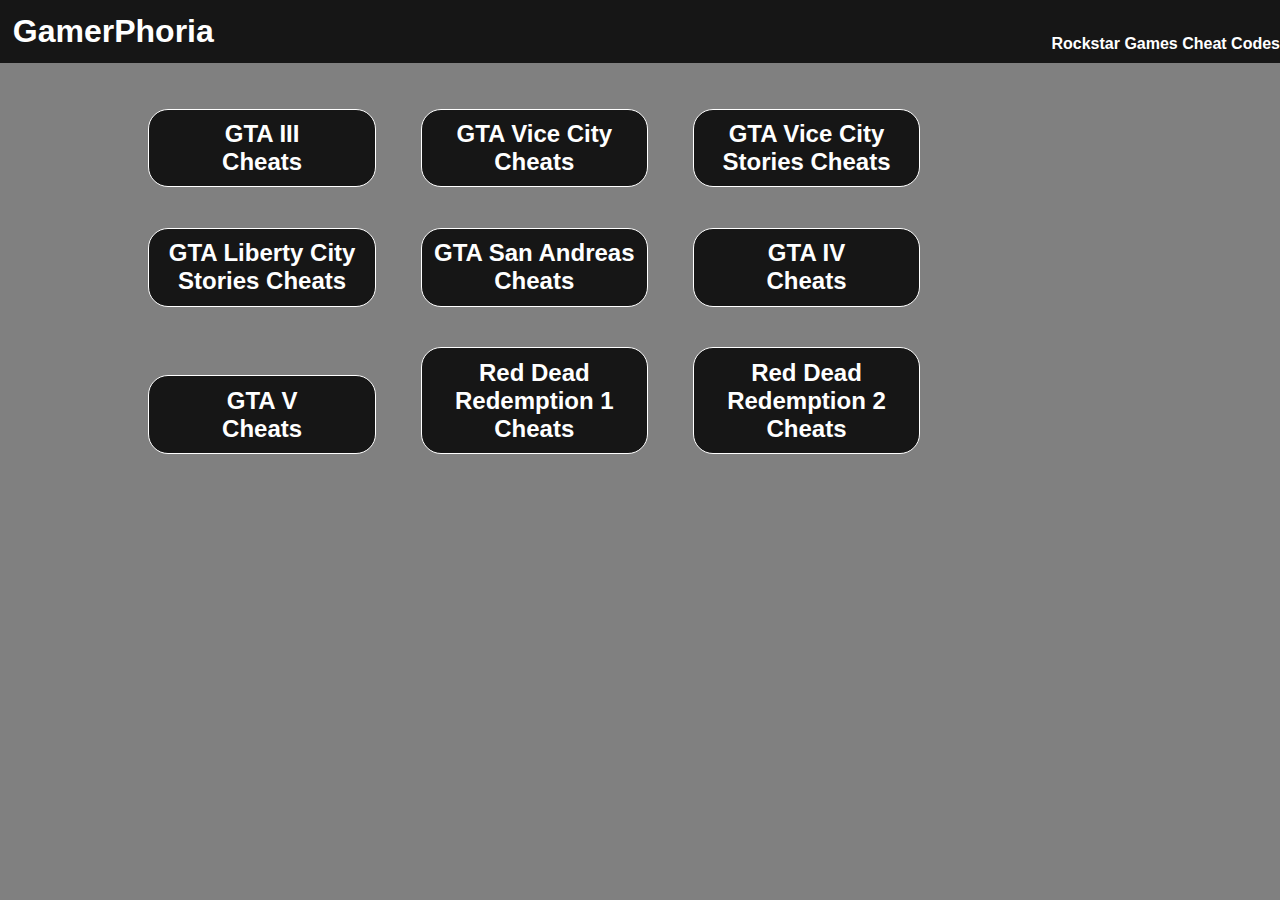
==== index.html @ 836417a6 "Add files via upload" ====
<!DOCTYPE html>
<html lang="en" dir="ltr">
  <head>
    <meta charset="utf-8" description="Provides all cheats and walkthrough for games in a easy to view and simplified manner for mobile and desktop view">

    <!-- Bootstrap link -->
    <link href="https://cdn.jsdelivr.net/npm/bootstrap@5.0.1/dist/css/bootstrap.min.css" rel="stylesheet" integrity="sha384-+0n0xVW2eSR5OomGNYDnhzAbDsOXxcvSN1TPprVMTNDbiYZCxYbOOl7+AMvyTG2x" crossorigin="anonymous">

<!-- fontawesome link -->
<link rel="stylesheet" href="https://pro.fontawesome.com/releases/v5.10.0/css/all.css" integrity="sha384-AYmEC3Yw5cVb3ZcuHtOA93w35dYTsvhLPVnYs9eStHfGJvOvKxVfELGroGkvsg+p" crossorigin="anonymous"/>

<!-- Link to my stylsheet -->
      <link rel="stylesheet" href="styles.css">

      <!-- for later use when you have a icon -->
      <link rel="icon" href="favicon.ico">

      <!-- Bootstrap Scripts for navigation animation -->
        <script src="https://code.jquery.com/jquery-3.2.1.slim.min.js" integrity="sha384-KJ3o2DKtIkvYIK3UENzmM7KCkRr/rE9/Qpg6aAZGJwFDMVNA/GpGFF93hXpG5KkN" crossorigin="anonymous"></script>
      <script src="https://cdnjs.cloudflare.com/ajax/libs/popper.js/1.12.9/umd/popper.min.js" integrity="sha384-ApNbgh9B+Y1QKtv3Rn7W3mgPxhU9K/ScQsAP7hUibX39j7fakFPskvXusvfa0b4Q" crossorigin="anonymous"></script>
      <script src="https://maxcdn.bootstrapcdn.com/bootstrap/4.0.0/js/bootstrap.min.js" integrity="sha384-JZR6Spejh4U02d8jOt6vLEHfe/JQGiRRSQQxSfFWpi1MquVdAyjUar5+76PVCmYl" crossorigin="anonymous"></script>



    <title>GamerPhoria</title>
  </head>
      <body>



          <div class="mainnav">
              <div class="logodiv">
                  <a href="#">GamerPhoria</a>
              </div>

              <div class="pagelogodiv">
                  <p>Rockstar Games Cheat Codes</p>
              </div>


          </div>

          <div class="pagelogodivmobile">
            <p>Rockstar Games Cheat Codes</p>
          </div>
          <div class="maindiv">
            <div class="mainpagegrid">
              <a href="#">GTA III <br>Cheats</a>
            </div>
            <div class="mainpagegrid">
              <a href="#">GTA Vice City Cheats</a>
            </div>
            <div class="mainpagegrid">
              <a href="#">GTA Vice City Stories Cheats</a>
            </div>
            <div class="mainpagegrid">
              <a href="#">GTA Liberty City Stories Cheats</a>
            </div>
            <div class="mainpagegrid">
              <a href="gtasancheats.html">GTA San Andreas Cheats</a>
            </div>
            <div class="mainpagegrid">
              <a href="gta4cheats.html">GTA IV <br>Cheats</a>
            </div>
            <div class="mainpagegrid">
              <a href="gta5cheats.html">GTA V <br>Cheats</a>
            </div>
            <div class="mainpagegrid">
              <a href="#">Red Dead Redemption 1 Cheats</a>
            </div>
            <div class="mainpagegrid">
              <a href="rdr2cheats.html">Red Dead Redemption 2 Cheats</a>
            </div>








          </div>




      </body>








</html>
---- styles.css ----
body{
background-color: grey;
padding:0;
margin:0;
}

.rdr2cheatstable{
margin-left: auto;
margin-right:  auto;
border: 0.5px solid black;

}

table{

  margin: 2rem;
}
td{
  border: 1px solid black;
  color:black;
  border-left:none;
padding: 5px;
}

thead{

  background-color: #161616;
  color:#fff;
  text-align: center;


}

.logodiv a, .pagelogodiv p, .pagelogodivmobile p{
font-family: helvetica;
font-weight: bolder;

text-decoration: none;
color:#fff;

}

.logodiv a{
font-size: 2rem;

}
.pagelogodiv p{

  font-size: 1rem;
}

.logodiv{
position:relative;
display:inline-block;
margin-left:1%;


}
.pagelogodiv{
padding-top:.5%;
display:inline-block;
position: absolute;
right:0;



}
.pagelogodivmobile{
  display:none;
}

.mainnav{
background-color: #161616;

padding:1% 0;

}

.maindiv{
padding: 1%;
width:80%;
margin: 1% auto;


}

.maindiv a{
text-decoration: none;
color:#fff;
font-family: helvetica;
font-weight: bolder;
font-size: 1.5rem;
margin-top:5px;

}

.maindiv .mainpagegrid{
display:inline-block;
background-color: #161616;
margin: 2%;
border-radius: 20px;
width:20%;
padding: 1%;
text-align: center;
border: 1px #fff solid;
}




/******************************************** Secondary pages ***************************************************************************/
.fixednavbar{

margin: 0 auto 0 auto;
background-color: #ffab00;
border-bottom:2px solid black;
text-align: center;

}

.sticky1{
position: sticky;
top:0;
background-color: #ffab00;
text-align: center;
width:60%;
margin-left:auto;
margin-right:auto;
border: 1px solid black;
border-top-style: none;

/* Z index is to make this div float on top of other divs. it will float on top of divs that have z less than 1 */
z-index: 1;

}
.sticky1 p{
  color:black;
  text-decoration: none;
  font-size: 1.5rem;
  font-weight: bold;
  margin: 0 2% 0 2%;

}
.cheatdiv{

position:relative;
width:50%;
left:25%;
background-color: #161616;
border-radius: 20px;
margin: 2% 0;
border: 1px solid white;
padding:1%;

text-align: center;

}

.maincheatdiv{



}

.maincheatdiv h3,p{
color:#fff;

}
.maincheatdiv p{
font-size:1.5rem;

}
.cheatdivheader{

width:100%;

}
.fixednavbar a{

  color:black;
  text-decoration: none;
  font-size: 1.5rem;
  font-weight: bold;
  margin: 0 2% 0 2%;

}
.fixednavbar p{
  font-size: 1.6rem;
display:inline-block;
color:black;

}

.fixednavbar a:hover{
background-color:#f9c253;
font-size: 1.6rem;

}


hr{

  border-style: none;
  border-top: 5px dotted white;

  margin-left: auto;
  margin-right: auto;
  width:20%;
}

.cheatdivspan{

font-weight:bold;
font-size:1.5rem;

}


/* ****************************Mobile Version **********************************************/
@media (max-width: 1050px){

  .maincheatdiv p{
  font-size:1rem;

  }
  .logodiv{


  display: flex;
 justify-content: center;


  }
  .pagelogodiv p{

    display: none;

  }

  .pagelogodivmobile{
    display:block;
    background-color: #ffab00;
    text-align: center;


  }
  .pagelogodivmobile p{
color:#040301;

margin-left: 5%;
margin-bottom: 0;

  }
 .maindiv .mainpagegrid{
  background-color: #161616;
  display: flex;
  margin: 2%;
  border-radius: 20px;
  width:80%;
  padding: 1%;
  text-align: center;
justify-content: center;
  }

  /* Secondary Page */
  .maincheatdiv{



  }

  .sticky1{
  position: sticky;
  top:0;
  background-color: #ffab00;
  text-align: center;
  width:60%;
  margin-left:auto;
  margin-right:auto;
  border: 1px solid black;
  border-top-style: none;

  }
  .cheatdiv{

position: relative;
  background-color: #161616;
  border-radius: 20px;
  width:70%;
  left:15%;


  text-align: center;

  }

  .fixednavbar{


  background-color: #ffab00;
  border-bottom:2px solid black;
  text-align: center;
  }



}
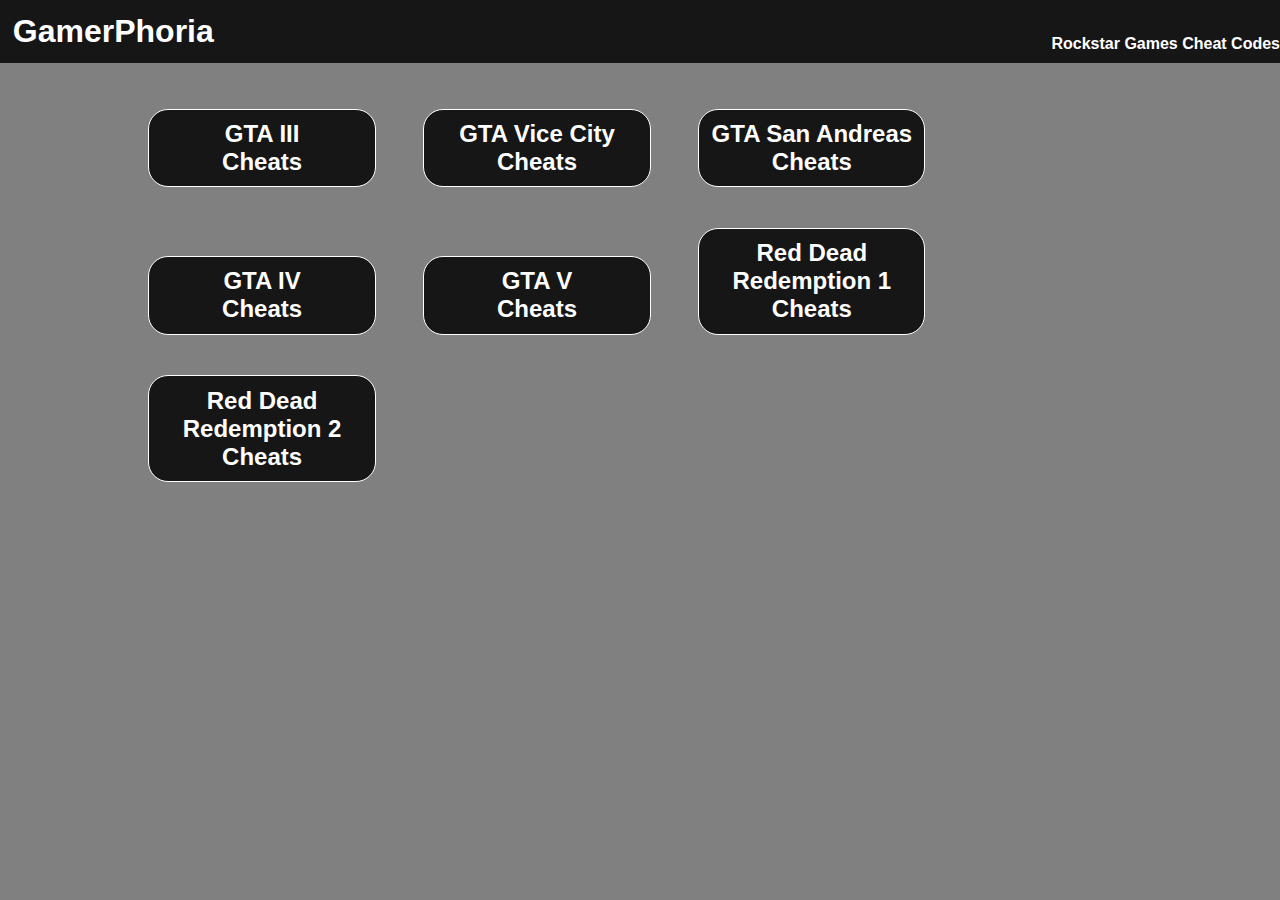
==== commit 85318f6f: "Add files via upload" ====
--- a/index.html
+++ b/index.html
@@ -44,33 +44,51 @@
             <p>Rockstar Games Cheat Codes</p>
           </div>
           <div class="maindiv">
+            <a href="gta3cheats.html">
+
+              <div class="mainpagegrid">
+              GTA III <br>Cheats
+
+            </div>
+          </a>
+            <a href="gtavccheats.html">
+              <div class="mainpagegrid">
+              GTA Vice City <br>Cheats
+            </div>
+            </a>
+
+
+          
+
+            <a href="gtasancheats.html">
             <div class="mainpagegrid">
-              <a href="#">GTA III <br>Cheats</a>
+              GTA San Andreas Cheats
             </div>
+            </a>
+
+            <a href="gta4cheats.html">
             <div class="mainpagegrid">
-              <a href="#">GTA Vice City Cheats</a>
+              GTA IV <br>Cheats
             </div>
+            </a>
+
+            <a href="gta5cheats.html">
             <div class="mainpagegrid">
-              <a href="#">GTA Vice City Stories Cheats</a>
+              GTA V <br>Cheats
             </div>
-            <div class="mainpagegrid">
-              <a href="#">GTA Liberty City Stories Cheats</a>
-            </div>
-            <div class="mainpagegrid">
-              <a href="gtasancheats.html">GTA San Andreas Cheats</a>
-            </div>
-            <div class="mainpagegrid">
-              <a href="gta4cheats.html">GTA IV <br>Cheats</a>
-            </div>
-            <div class="mainpagegrid">
-              <a href="gta5cheats.html">GTA V <br>Cheats</a>
-            </div>
-            <div class="mainpagegrid">
-              <a href="#">Red Dead Redemption 1 Cheats</a>
-            </div>
-            <div class="mainpagegrid">
-              <a href="rdr2cheats.html">Red Dead Redemption 2 Cheats</a>
-            </div>
+            </a>
+
+              <a href="rdr1cheats.html">
+                <div class="mainpagegrid">
+                  Red Dead Redemption 1 Cheats
+                </div>
+                </a>
+
+                <a href="rdr2cheats.html">
+                    <div class="mainpagegrid">
+                    Red Dead Redemption 2 Cheats
+                    </div>
+                  </a>
 
 
 
--- a/styles.css
+++ b/styles.css
@@ -4,32 +4,7 @@
 margin:0;
 }
 
-.rdr2cheatstable{
-margin-left: auto;
-margin-right:  auto;
-border: 0.5px solid black;
-
-}
-
-table{
-
-  margin: 2rem;
-}
-td{
-  border: 1px solid black;
-  color:black;
-  border-left:none;
-padding: 5px;
-}
-
-thead{
-
-  background-color: #161616;
-  color:#fff;
-  text-align: center;
-
-
-}
+
 
 .logodiv a, .pagelogodiv p, .pagelogodivmobile p{
 font-family: helvetica;
@@ -156,11 +131,67 @@
 
 }
 
-.maincheatdiv{
-
-
-
-}
+.rdr2cheatstable{
+margin-left: auto;
+margin-right:  auto;
+border: 0.5px solid black;
+
+}
+
+table{
+
+  margin: 2rem;
+
+  margin-left: auto;
+  margin-right:  auto;
+  width:80%;
+
+}
+
+
+.rdr1cheatstable td{
+  border: 2px solid #fff;
+  color:#fff;
+  background-color:#bb012d;
+  border-left:none;
+  padding: 5px;
+
+}
+
+.rdr2cheatstable td{
+  border: 2px solid #fff;
+  color:#fff;
+  background-color:#bb012d;
+  border-left:none;
+  padding: 5px;
+
+}
+.gta3cheatstable td{
+  border: 2px solid #fff;
+  color:#fff;
+  background-color:#262523;
+  border-left:none;
+  padding: 5px;
+
+}
+
+th{
+border: 1px solid white;
+padding:10px;
+font-weight: bolder;
+
+
+
+}
+
+thead{
+
+  background-color: #161616;
+  color:#fff;
+  text-align: center;
+
+}
+
 
 .maincheatdiv h3,p{
 color:#fff;
@@ -219,6 +250,11 @@
 /* ****************************Mobile Version **********************************************/
 @media (max-width: 1050px){
 
+  table{
+width:50%;
+
+  }
+
   .maincheatdiv p{
   font-size:1rem;
 
@@ -254,20 +290,17 @@
  .maindiv .mainpagegrid{
   background-color: #161616;
   display: flex;
-  margin: 2%;
+  margin-left:auto;
+  margin-right:auto;
   border-radius: 20px;
-  width:80%;
+  width:65%;
   padding: 1%;
   text-align: center;
 justify-content: center;
   }
 
   /* Secondary Page */
-  .maincheatdiv{
-
-
-
-  }
+
 
   .sticky1{
   position: sticky;
